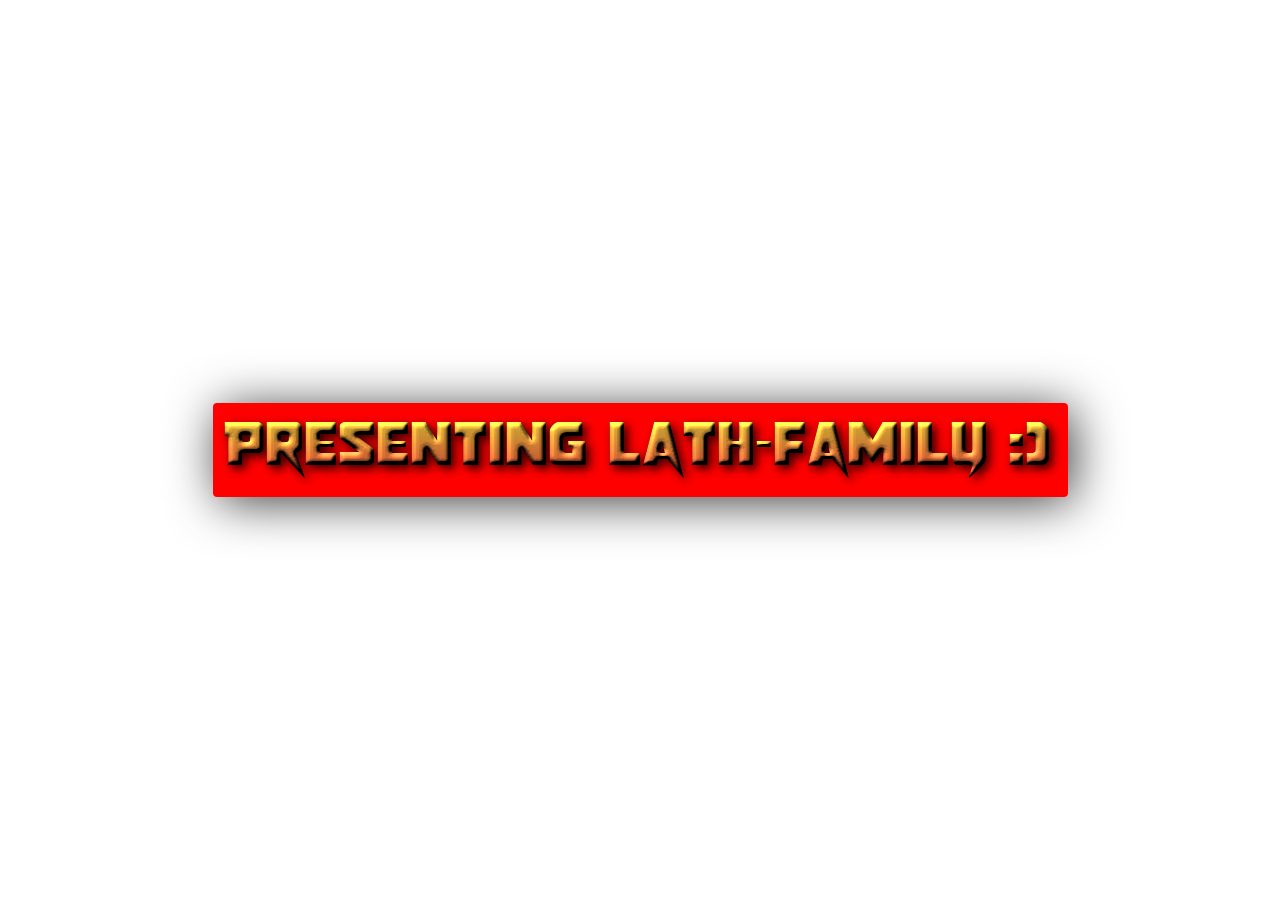
==== index.html @ a739217f "Add files via upload" ====
<!DOCTYPE html>
<html lang="en">
  <head>
    <meta charset="UTF-8" />
    <meta name="viewport" content="width=, initial-scale=1.0" />
    <link rel="stylesheet" href="style.css" />
    <title>Vanilla Slider</title>
  </head>
  <body>
    <div class="slider-container">
      <div class="slide">
      <img
        src="Welcome.png"
      />
      </div>
      <div class="slide">
        <img
          src="image_1.jpg"
        />
      </div>
      <div class="slide">
        <img
          src="image_2.jpg"
        />
      </div>
      <div class="slide">
        <img
          src="image_3.jpg"
        />
      </div>
      <div class="slide">
        <img
          src="image_4.jpg"
        />
      </div>
      <div class="slide">
        <img
          src="image_5.jpg"
          alt=""
        />
      </div>
    </div>
    <script src="app.js"></script>
  </body>
</html>
---- style.css ----
:root {
  --shadow: rgba(0, 0, 0, 0.8)
}

* {
  box-sizing: border-box;
  padding: 0;
  margin: 0;
}

html, body {
  height: 100%;
  width: 100%;
  overflow: hidden;
}

.slider-container {
  height: 100vh;
  display: inline-flex;
  overflow: hidden;
  scrollbar-width: none;
  transform: translateX(0);
  will-change: transform;
  transition: transform 0.3s ease-out;
  cursor: grab;
}

.slide{
  max-height: 100vh;
  width: 100vw;
  display: flex;
  align-items: center;
  justify-content: center;
  padding: 1rem;
}

@media(min-width: 1200px){
  .slide {
    padding: 3rem;
  }
}

.slide img{
  max-width: 100%;
  max-height: 100%;
  transition: transform 0.3s ease-in-out;
  box-shadow: 5px 5px 50px -1px var(--shadow);
  border-radius: 4px;
  user-select: none;
}

.grabbing {
  cursor: grabbing;
}

.grabbing .slide img{
  transform: scale(0.9);
  box-shadow: 5px 5px 40px -1px var(--shadow);
}
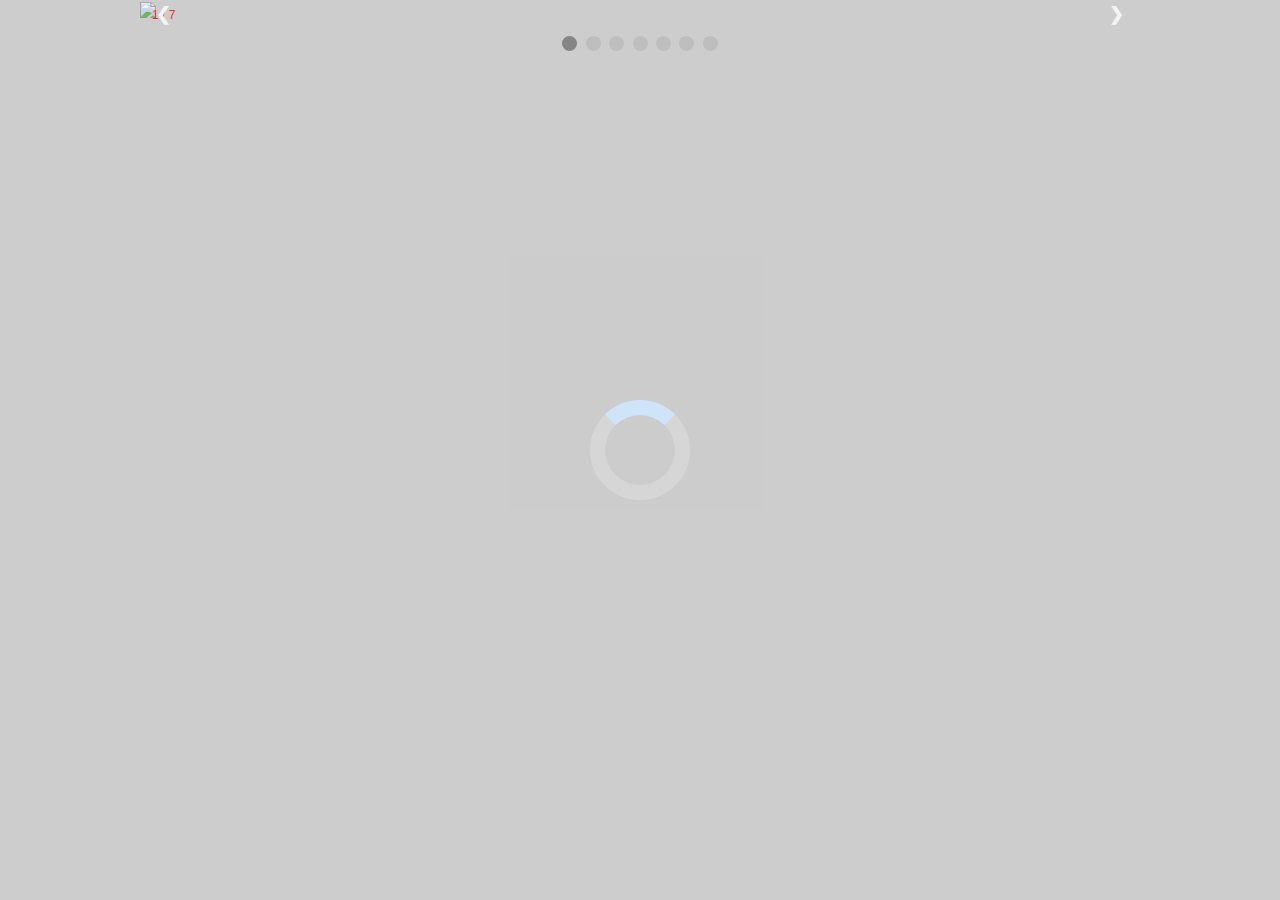
==== commit f3c3498f: "Add files via upload" ====
--- a/index.html
+++ b/index.html
@@ -1,45 +1,115 @@
 <!DOCTYPE html>
-<html lang="en">
-  <head>
-    <meta charset="UTF-8" />
-    <meta name="viewport" content="width=, initial-scale=1.0" />
-    <link rel="stylesheet" href="style.css" />
-    <title>Vanilla Slider</title>
-  </head>
-  <body>
-    <div class="slider-container">
-      <div class="slide">
-      <img
-        src="Welcome.png"
-      />
+<html>
+<head>
+<meta name="viewport" content="width=device-width, initial-scale=1">
+<link rel="preconnect" href="https://fonts.gstatic.com">
+<link href="https://fonts.googleapis.com/css2?family=Roboto:ital,wght@1,500&display=swap" rel="stylesheet">
+<link rel="stylesheet" href="style.css">
+<script src="https://cdnjs.cloudflare.com/ajax/libs/jquery/3.5.1/jquery.min.js"></script>
+</head>
+<body>
+<div class="loader">
+<div></div>
+</div>
+  <div class="content">
+    <div class="slideshow-container">
+
+      <div class="mySlides fade">
+        <div class="numbertext">1 / 7</div>
+        <img src="image_1.jpg" style="width:100%">
+        <div class="text">Anju Lath</div>
       </div>
-      <div class="slide">
-        <img
-          src="image_1.jpg"
-        />
+      
+      <div class="mySlides fade">
+        <div class="numbertext">2 / 7</div>
+        <img src="image_2.jpg" style="width:100%">
+        <div class="text">Dollar</div>
       </div>
-      <div class="slide">
-        <img
-          src="image_2.jpg"
-        />
+      
+      <div class="mySlides fade">
+        <div class="numbertext">3 / 7</div>
+        <img src="image_3.jpg
+        " style="width:100%">
+        <div class="text">Kiran</div>
       </div>
-      <div class="slide">
-        <img
-          src="image_3.jpg"
-        />
+      
+      <div class="mySlides fade">
+        <div class="numbertext">4 / 7</div>
+        <img src="image_4.jpg" style="width:100%">
+        <div class="text">Mridul</div>
       </div>
-      <div class="slide">
-        <img
-          src="image_4.jpg"
-        />
+      
+      <div class="mySlides fade">
+        <div class="numbertext">5 / 7</div>
+        <img src="image_5.jpg" style="width:100%">
+        <div class="text">Sanju</div>
       </div>
-      <div class="slide">
-        <img
-          src="image_5.jpg"
-          alt=""
-        />
+      <div class="mySlides fade">
+        <div class="numbertext">6 / 7</div>
+        <img src="image_6-removebg-preview.png" style="width:100%">
+        <div class="text">Rishu And Bade Mamma</div>
       </div>
-    </div>
-    <script src="app.js"></script>
-  </body>
-</html>
+      <div class="mySlides fade">
+        <div class="numbertext">7 / 7</div>
+        <img src="Bua And fufu Ji.jpeg" style="width:100%">
+        <div class="text">Menka And RajKumar</div>
+      </div>
+      
+      <a class="prev" onclick="plusSlides(-1)">&#10094;</a>
+      <a class="next" onclick="plusSlides(1)">&#10095;</a>
+      
+      </div>
+      <br>
+      
+      <div style="text-align:center">
+        <span class="dot" onclick="currentSlide(1)"></span> 
+        <span class="dot" onclick="currentSlide(2)"></span> 
+        <span class="dot" onclick="currentSlide(3)"></span> 
+        <span class="dot" onclick="currentSlide(4)"></span> 
+        <span class="dot" onclick="currentSlide(5)"></span> 
+        <span class="dot" onclick="currentSlide(6)"></span> 
+        <span class="dot" onclick="currentSlide(7)"></span> 
+      </div>
+      
+  </div>
+
+<script>
+var slideIndex = 1;
+showSlides(slideIndex);
+
+function plusSlides(n) {
+  showSlides(slideIndex += n);
+}
+
+function currentSlide(n) {
+  showSlides(slideIndex = n);
+}
+
+function showSlides(n) {
+  var i;
+  var slides = document.getElementsByClassName("mySlides");
+  var dots = document.getElementsByClassName("dot");
+  if (n > slides.length) {slideIndex = 1}    
+  if (n < 1) {slideIndex = slides.length}
+  for (i = 0; i < slides.length; i++) {
+      slides[i].style.display = "none";  
+  }
+  for (i = 0; i < dots.length; i++) {
+      dots[i].className = dots[i].className.replace(" active", "");
+  }
+  slides[slideIndex-1].style.display = "block";  
+  dots[slideIndex-1].className += " active";
+}
+
+$(window).on('load',function(){
+  $(".loader").fadeOut(1000);
+  $(".content").fadeIn(1000);
+});
+
+
+
+
+</script>
+
+</body>
+</html> 
--- a/style.css
+++ b/style.css
@@ -58,7 +58,138 @@
   box-shadow: 5px 5px 40px -1px var(--shadow);
 }
 
+* {box-sizing: border-box}
+body {font-family: Verdana, sans-serif; margin:0}
+.mySlides {display: none}
+img {vertical-align: middle;}
+
+/* Slideshow container */
+.slideshow-container {
+  max-width: 1000px;
+  position: relative;
+  margin: auto;
+}
+
+/* Next & previous buttons */
+.prev, .next {
+  cursor: pointer;
+  position: absolute;
+  top: 50%;
+  width: auto;
+  padding: 16px;
+  margin-top: -22px;
+  color: white;
+  font-weight: bold;
+  font-size: 18px;
+  transition: 0.6s ease;
+  border-radius: 0 3px 3px 0;
+  user-select: none;
+}
+
+/* Position the "next button" to the right */
+.next {
+  right: 0;
+  border-radius: 3px 0 0 3px;
+}
+
+/* On hover, add a black background color with a little bit see-through */
+.prev:hover, .next:hover {
+  background-color: rgba(0,0,0,0.8);
+}
+
+/* Caption text */
+.text {
+  color: #ff0000;
+  font-size: 50px;
+  padding: 8px 12px;
+  position: absolute;
+  bottom: 8px;
+  width: 100%;
+  text-align: center;
+  font-family: 'Roboto', sans-serif;
+}
+
+/* Number text (1/3 etc) */
+.numbertext {
+  color: red;
+  font-size: 12px;
+  padding: 8px 12px;
+  position: absolute;
+  top: 0;
+}
+
+/* The dots/bullets/indicators */
+.dot {
+  cursor: pointer;
+  height: 15px;
+  width: 15px;
+  margin: 0 2px;
+  background-color: #bbb;
+  border-radius: 50%;
+  display: inline-block;
+  transition: background-color 0.6s ease;
+}
+
+.active, .dot:hover {
+  background-color: #717171;
+}
+
+/* Fading animation */
+.fade {
+  -webkit-animation-name: fade;
+  -webkit-animation-duration: 1.5s;
+  animation-name: fade;
+  animation-duration: 1.5s;
+}
+
+@-webkit-keyframes fade {
+  from {opacity: .4} 
+  to {opacity: 1}
+}
+
+@keyframes fade {
+  from {opacity: .4} 
+  to {opacity: 1}
+}
+
+/* On smaller screens, decrease text size */
+@media only screen and (max-width: 300px) {
+  .prev, .next,.text {font-size: 11px}
+}
+
+.content{
+  display: none;
+}
+
+.loader{
+  height: 100vh;
+  width: 100vw;
+  overflow: hidden;
+  background-color: #16191e;
+  position: absolute;
+}
+.loader>div{
+  height: 100px;
+  width: 100px;
+  border: 15px solid #45474b;
+  border-top-color: #2a88e6;
+  position: absolute;
+  margin: auto;
+  top: 0;
+  bottom: 0;
+  left: 0;
+  right: 0;
+  border-radius: 50%;
+  animation: spin 1.5s infinite linear; 
+}
+
+@keyframes spin{
+  100%{
+  transform: rotate(360deg);
+  }
+}
 
 
 
 
+
